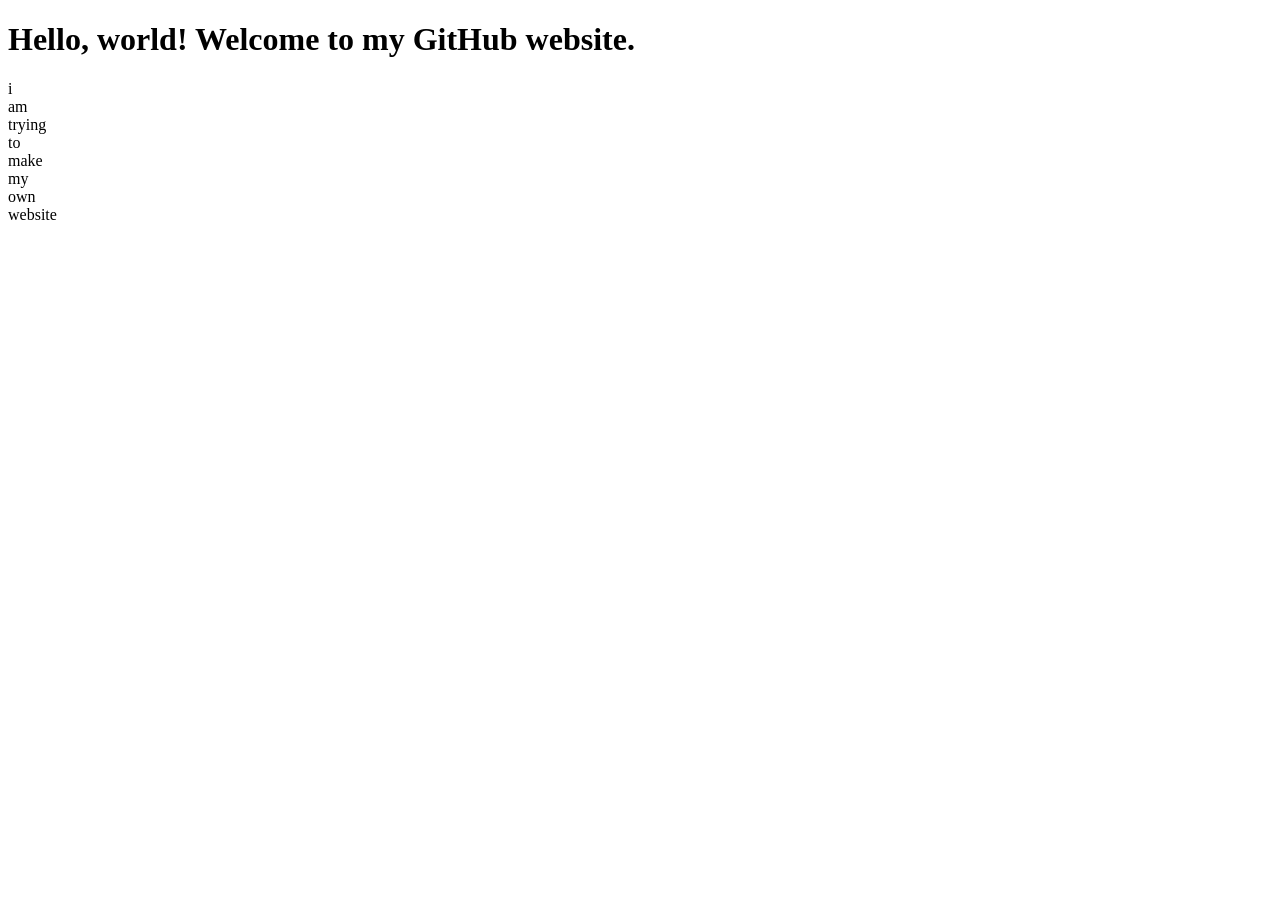
==== index.html @ b32389d2 "Update index.html" ====
<!DOCTYPE html>
<link rel="stylesheet" href="main.css">
<html>
<head>
    <title>My Portfolio</title>
    <title>Thegamemastertg</title>
</head>
<body>
    <h1>Hello, world! Welcome to my GitHub website.</h1>
    <p>i am trying to make my own website</p>
---- main.css ----
p{
  width: 20px;
}
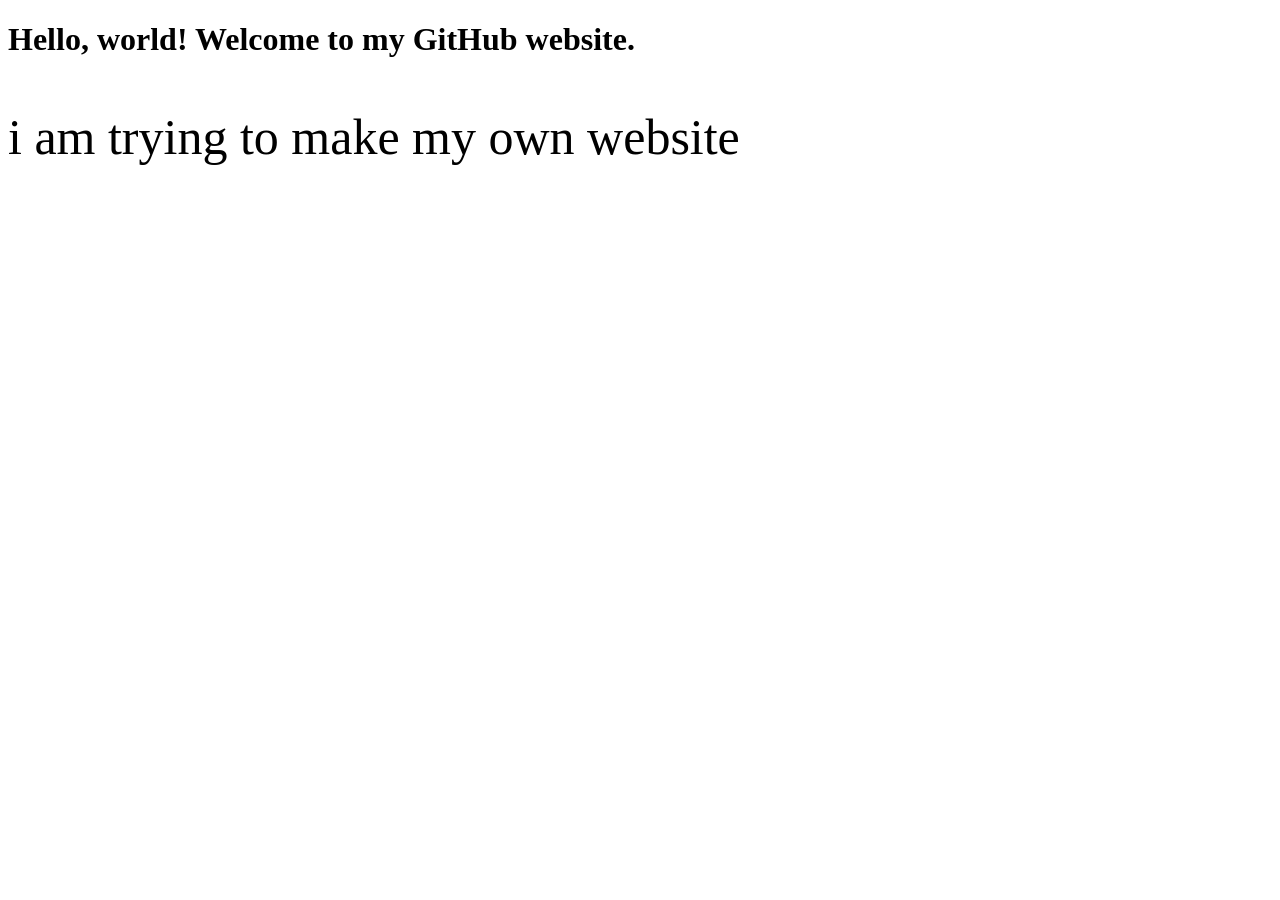
==== commit f57ee091: "Update index.html" ====
--- a/index.html
+++ b/index.html
@@ -2,7 +2,6 @@
 <link rel="stylesheet" href="main.css">
 <html>
 <head>
-    <title>My Portfolio</title>
     <title>Thegamemastertg</title>
 </head>
 <body>
--- a/main.css
+++ b/main.css
@@ -1,3 +1,3 @@
 p{
-  width: 20px;
+  font-size: 50px;
 }
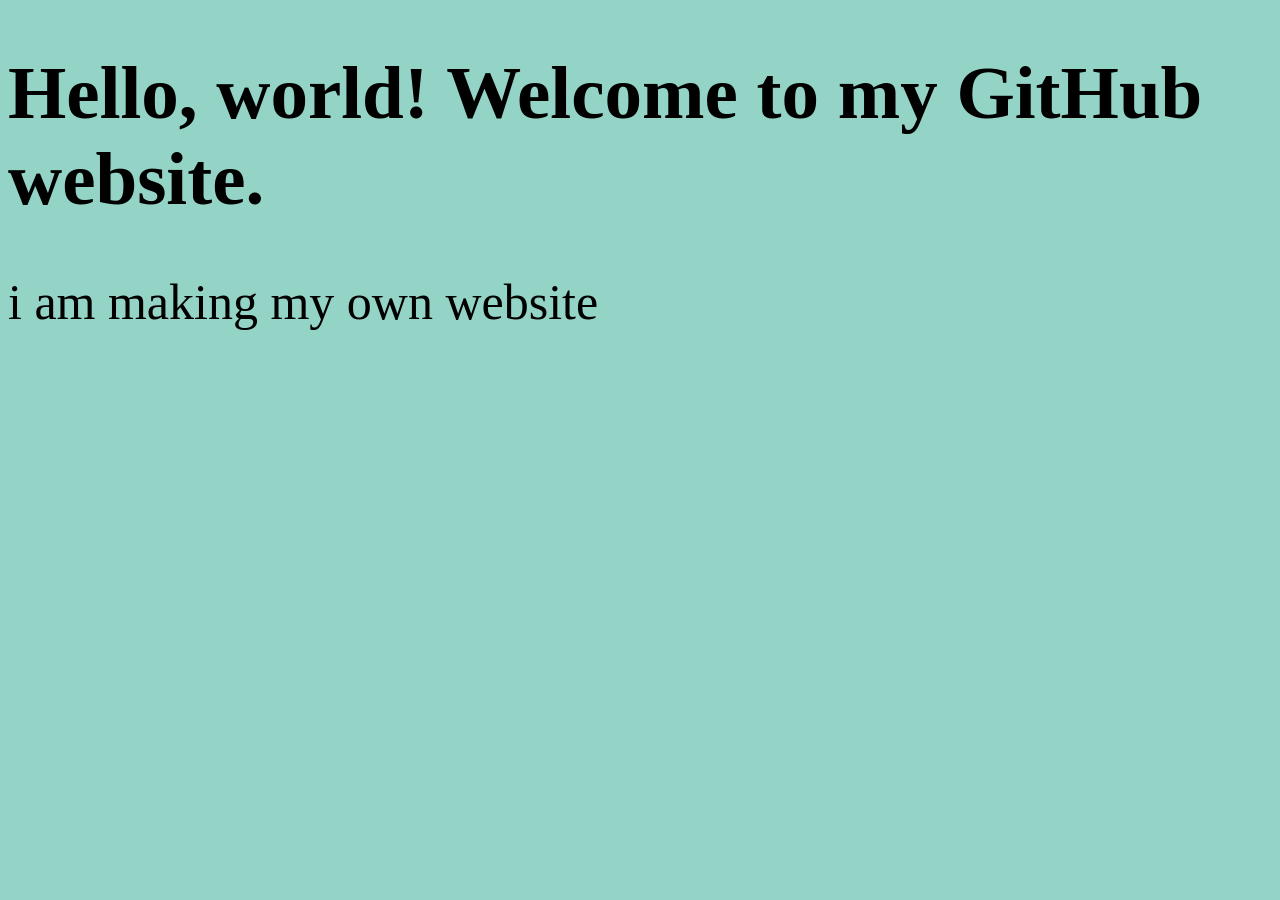
==== commit 647d62ff: "Update index.html" ====
--- a/index.html
+++ b/index.html
@@ -6,4 +6,4 @@
 </head>
 <body>
     <h1>Hello, world! Welcome to my GitHub website.</h1>
-    <p>i am trying to make my own website</p>
+    <p>i am making my own website</p>
--- a/main.css
+++ b/main.css
@@ -1,3 +1,9 @@
 p{
   font-size: 50px;
 }
+body{
+  background-color: rgb(148, 212, 198);
+}
+h1{
+  font-size: 75px;
+}
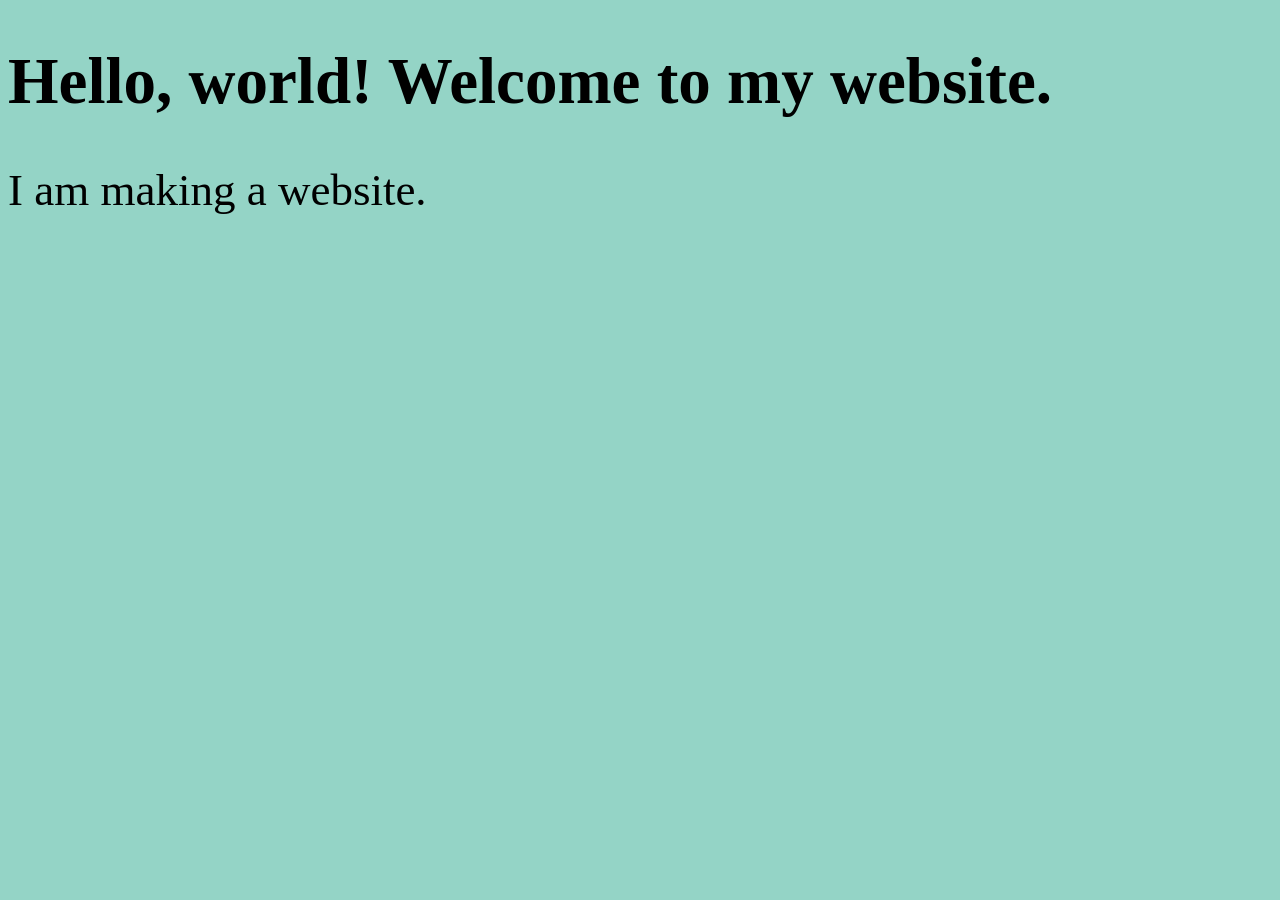
==== commit e683f2ee: "changing code" ====
--- a/index.html
+++ b/index.html
@@ -1,9 +1,13 @@
 <!DOCTYPE html>
 <link rel="stylesheet" href="main.css">
+
 <html>
 <head>
-    <title>Thegamemastertg</title>
+    <title>test website</title>
 </head>
 <body>
-    <h1>Hello, world! Welcome to my GitHub website.</h1>
-    <p>i am making my own website</p>
+    <h1>Hello, world! Welcome to my website.</h1>
+    <p>I am making a website.</p> 
+<a href="other-page.html"><img></a>
+</body>
+</html>
--- a/main.css
+++ b/main.css
@@ -1,9 +1,14 @@
 p{
-  font-size: 50px;
+  font-size: 45px;
 }
 body{
-  background-color: rgb(148, 212, 198);
+  background-color:rgb(148, 212, 198);
 }
 h1{
-  font-size: 75px;
+  font-size: 65px;
 }
+a{
+  font-size: 30px;
+  text-decoration: none;
+  color: black;
+}
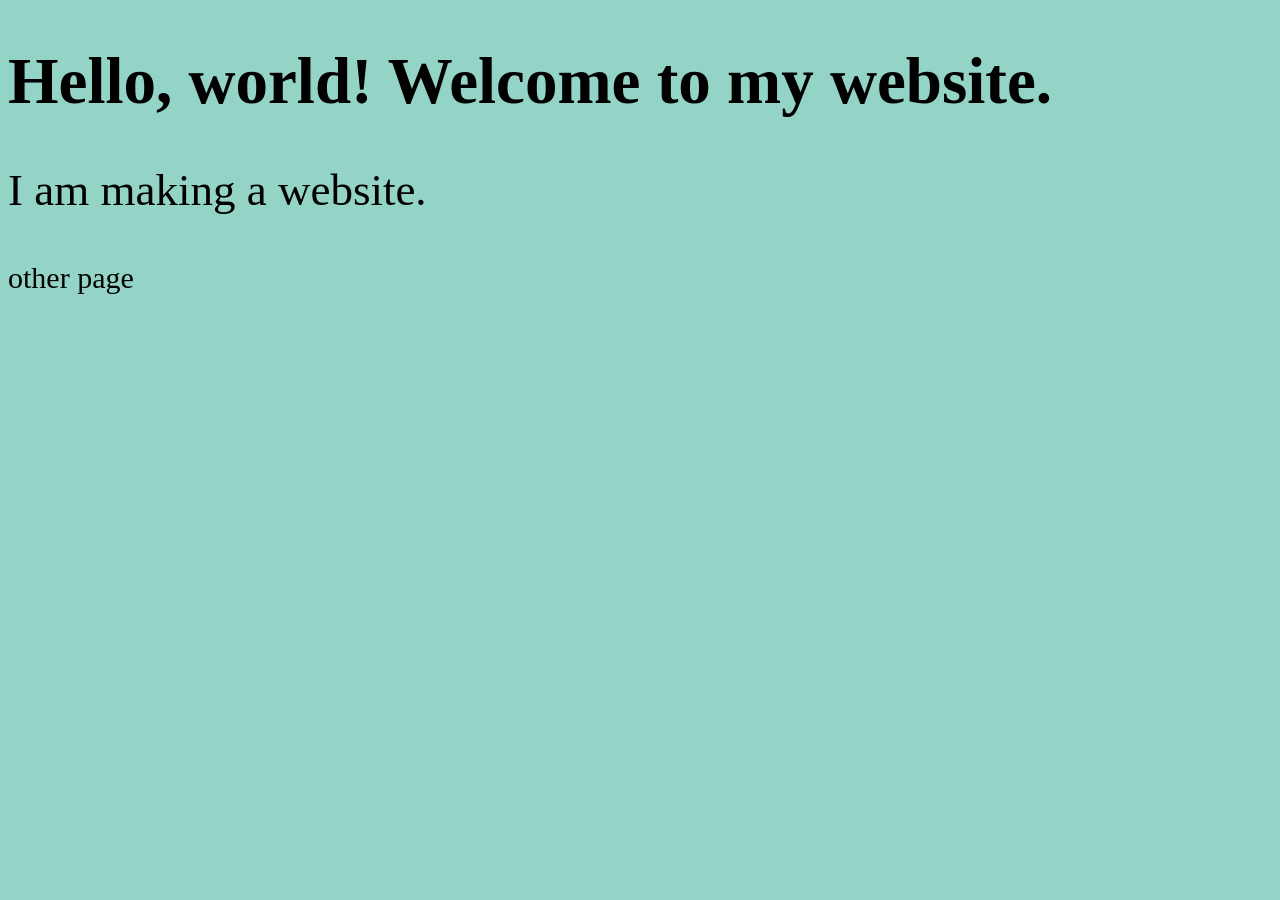
==== commit 3039f5da: "Update link in index.html to include text" ====
--- a/index.html
+++ b/index.html
@@ -8,6 +8,6 @@
 <body>
     <h1>Hello, world! Welcome to my website.</h1>
     <p>I am making a website.</p> 
-<a href="other-page.html"><img></a>
+<a href="other-page.html"><img>other page</a>
 </body>
-</html>+</html>
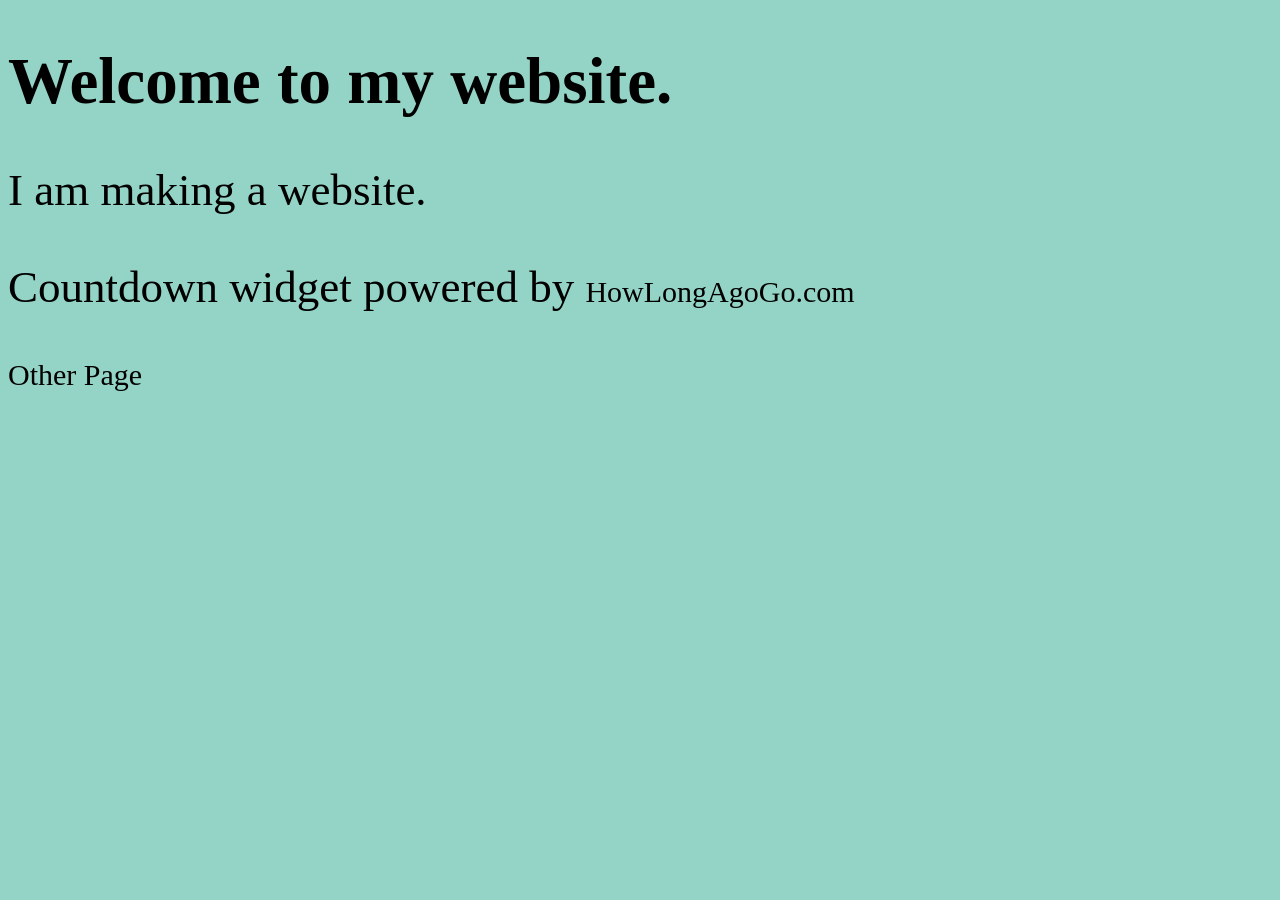
==== commit 24e23713: "adding countdown" ====
--- a/index.html
+++ b/index.html
@@ -3,11 +3,33 @@
 
 <html>
 <head>
-    <title>test website</title>
+    <title>test</title>
 </head>
 <body>
-    <h1>Hello, world! Welcome to my website.</h1>
+    <h1>Welcome to my website.</h1>
     <p>I am making a website.</p> 
-<a href="other-page.html"><img>other page</a>
+    <div class="howlongagogo-widget"
+     data-date="2027-01-04"
+     data-time="06:00:00"
+     data-timezone="Australia/Perth"
+     data-name="⏰ My Countdown"
+     data-bg-color="213b7a"
+     data-title-color="ffffff"
+     data-numbers-color="ffffff"
+     data-labels-color="cccccc"
+     data-show-date="true"
+     data-date-format="F j, Y"
+     data-font-family="space-grotesk"
+     data-layout="horizontal"
+     data-show-days="true"
+     data-show-hours="true"
+     data-show-minutes="true"
+     data-show-seconds="true"
+     data-border-radius="20"
+     data-shadow="strong">
+    <p>Countdown widget powered by <a href="https://howlongagogo.com">HowLongAgoGo.com</a></p>
+</div>
+<script async src="https://howlongagogo.com/js/widget.v3.js"></script>
+<a href="other-page.html" alt="Other Page">Other Page</a>
 </body>
-</html>
+</html>
--- a/main.css
+++ b/main.css
@@ -11,4 +11,7 @@
   font-size: 30px;
   text-decoration: none;
   color: black;
+}
+img{
+  width: 50px;
 }
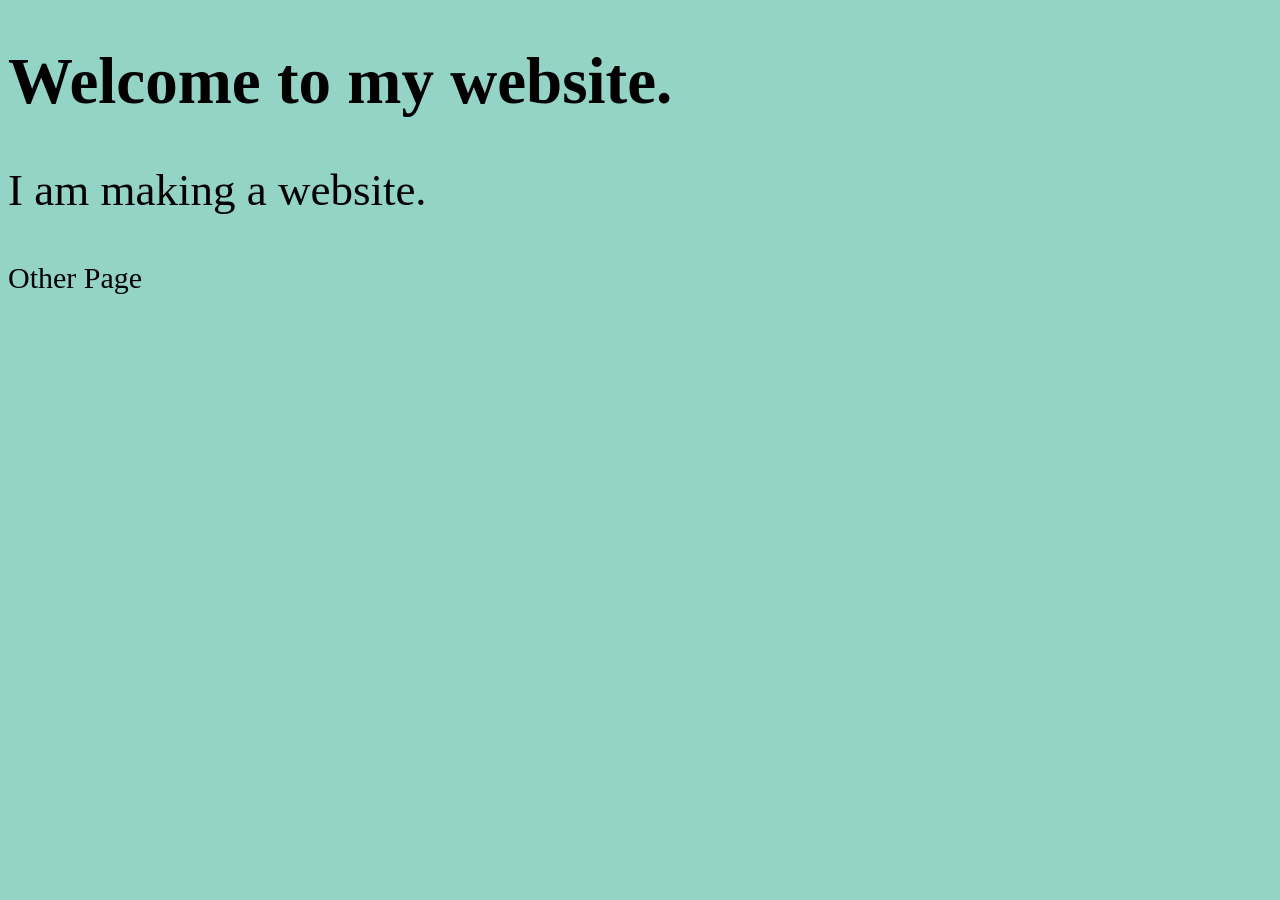
==== commit 43fa3815: "Remove countdown widget attribution from index.html Removed the countdown widget attribution paragra" ====
--- a/index.html
+++ b/index.html
@@ -27,9 +27,8 @@
      data-show-seconds="true"
      data-border-radius="20"
      data-shadow="strong">
-    <p>Countdown widget powered by <a href="https://howlongagogo.com">HowLongAgoGo.com</a></p>
 </div>
 <script async src="https://howlongagogo.com/js/widget.v3.js"></script>
 <a href="other-page.html" alt="Other Page">Other Page</a>
 </body>
-</html>+</html>
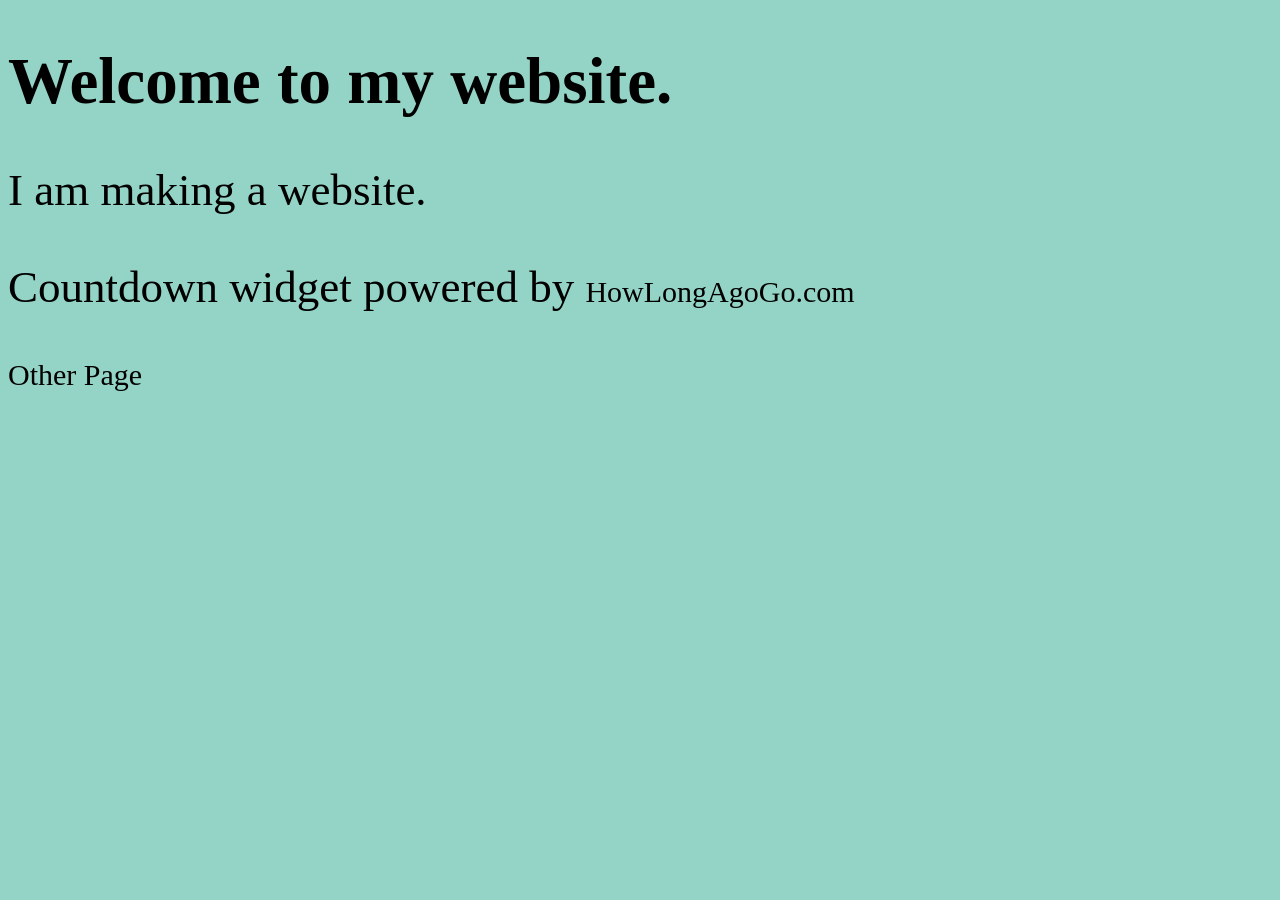
==== commit b9d5b316: "Add countdown widget description to index.html Added a paragraph about the countdown widget." ====
--- a/index.html
+++ b/index.html
@@ -27,6 +27,7 @@
      data-show-seconds="true"
      data-border-radius="20"
      data-shadow="strong">
+    <p>Countdown widget powered by <a href="https://howlongagogo.com">HowLongAgoGo.com</a></p>
 </div>
 <script async src="https://howlongagogo.com/js/widget.v3.js"></script>
 <a href="other-page.html" alt="Other Page">Other Page</a>
